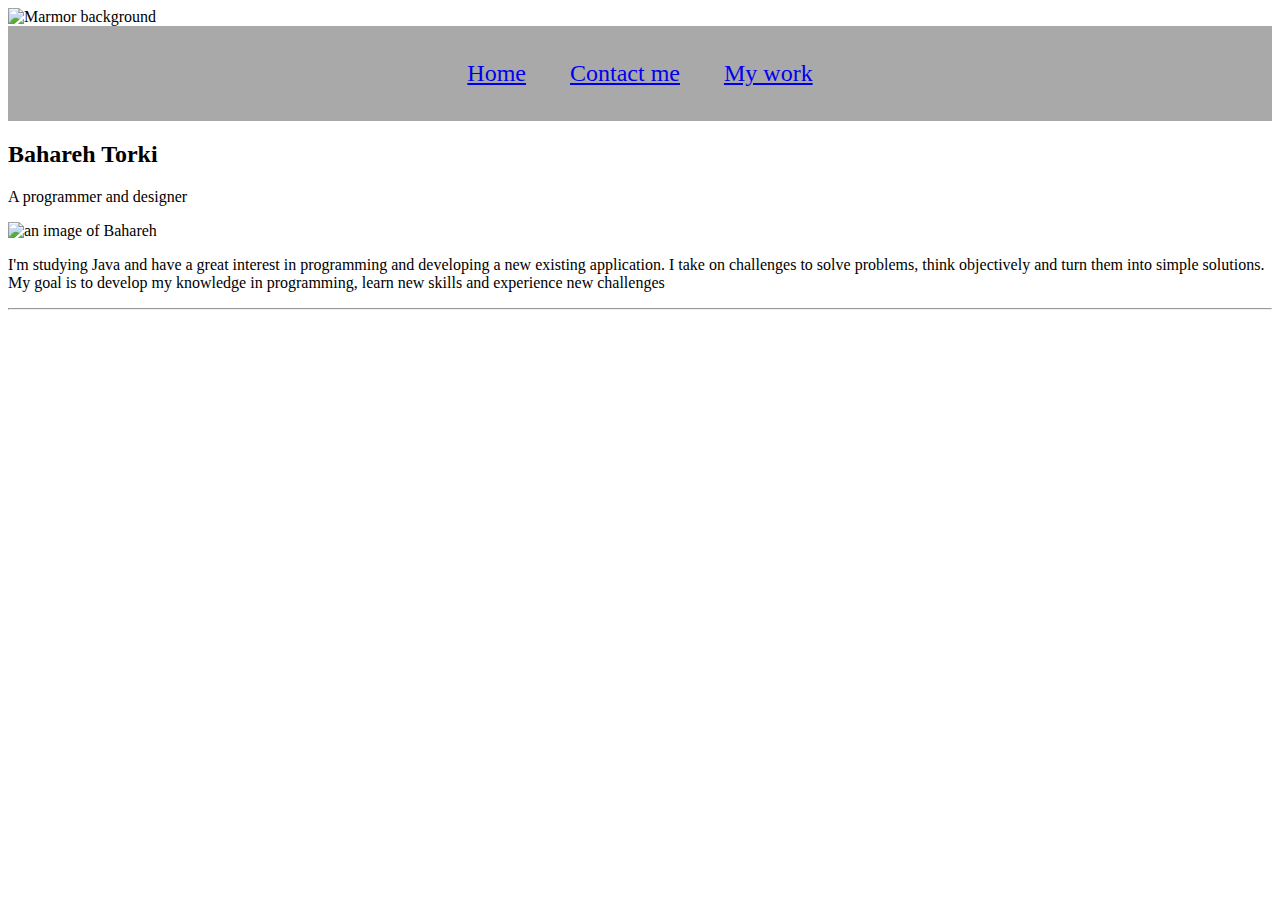
==== .idea/inspectionProfiles/HTMLandCSS/Portfolio/index.html @ 01ab0a04 "- Adding css" ====
<!DOCTYPE html>
<html lang="en">
<head>
    <meta charset="UTF-8">
    <meta http-equiv="X-UA-Compatible" content="IE=edge">
    <meta name="viewport" content="width=device-width, initial-scale=1.0">
    <link rel="stylesheet" href="Portfolio/style.css>">
    <title>Title</title>
<style>
    ul {
        list-style-type: none;
        padding: 20px;
        margin: 0;
        background-color: darkgray;
        text-align: center;
    }

    li {
        display: inline;
        font-size: 1.5em;
        font-family: Calibri;
        padding: 20px 20px;
        line-height: 55px;
    }

    li:hover {
        color: white;
    }

</style>
</head>
<body>
<img src="https://www.google.com/url?sa=i&url=https%3A%2F%2Fstock.adobe.com%2Fse%2Fsearch%3Fk%3Dmarmor&psig=AOvVaw0L-BjS8TwxDwDI24NZDPvx&ust=1678361125187000&source=images&cd=vfe&ved=0CA8QjRxqFwoTCMj688eczP0CFQAAAAAdAAAAABBF"
     alt="Marmor background" width="500">
<nav>
    <ul>
        <li><a href="index.html">Home</a></li>
        <li><a href="contact.html">Contact me</a></li>
        <li><a href="myWork.html">My work</a></li>
    </ul>
</nav>

<h2 id="name">Bahareh Torki</h2>
<p>A programmer and designer</p>

<img src="images/myImg.jpg" alt="an image of Bahareh" width="150">
<p>I'm studying Java and have a great interest in programming and developing a new existing application. I take on
    challenges to solve problems, think objectively and turn them into simple solutions.
    My goal is to develop my knowledge in programming, learn new skills and experience new challenges</p>

<hr>
</body>
</html>
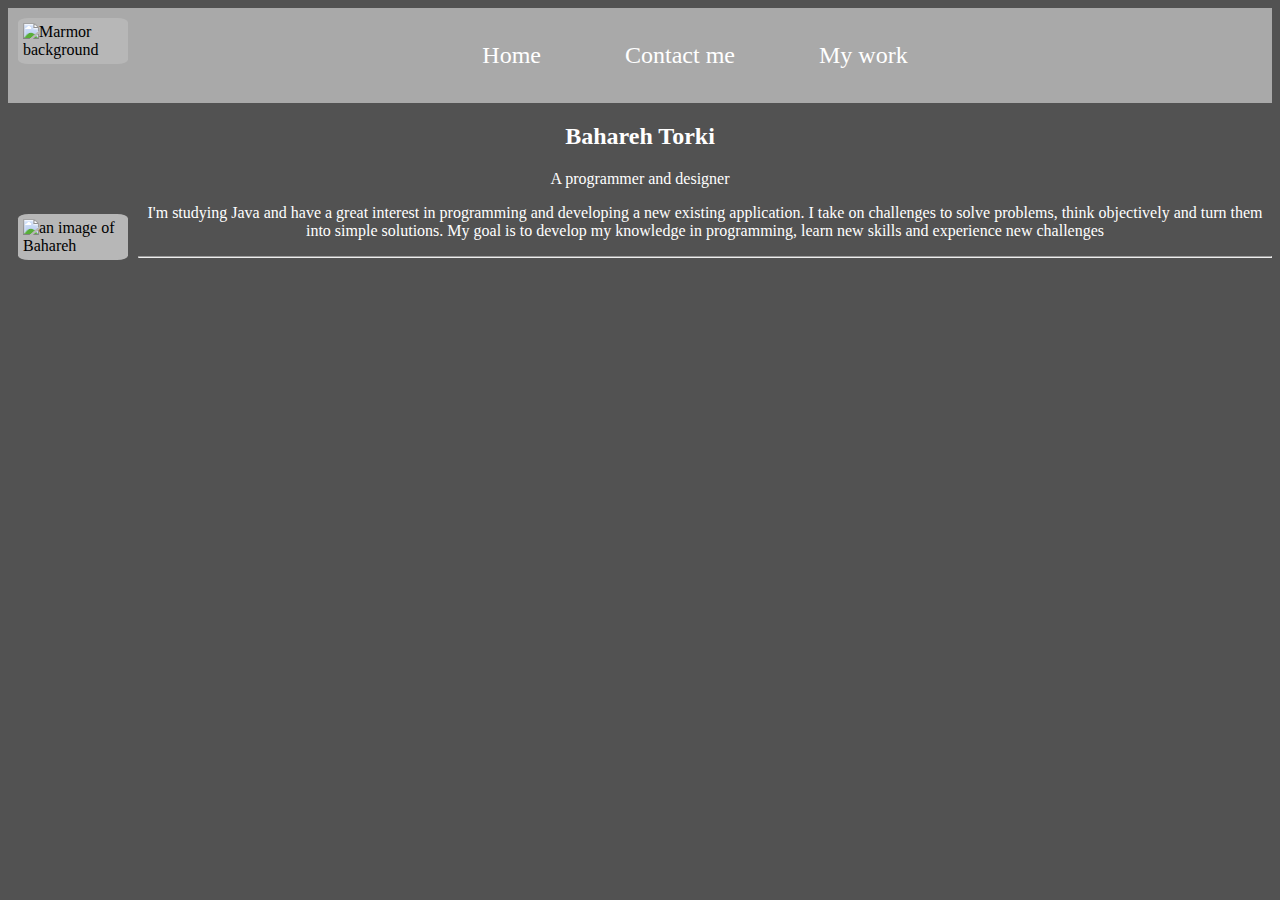
==== commit 045b8e07: "- Adding css for index.html - Adding css for contact.html - Adding css for myWork.html" ====
--- a/.idea/inspectionProfiles/HTMLandCSS/Portfolio/index.html
+++ b/.idea/inspectionProfiles/HTMLandCSS/Portfolio/index.html
@@ -4,32 +4,17 @@
     <meta charset="UTF-8">
     <meta http-equiv="X-UA-Compatible" content="IE=edge">
     <meta name="viewport" content="width=device-width, initial-scale=1.0">
-    <link rel="stylesheet" href="Portfolio/style.css>">
+    <link rel="stylesheet" type="text/css" href="style.css">
     <title>Title</title>
 <style>
-    ul {
-        list-style-type: none;
-        padding: 20px;
-        margin: 0;
-        background-color: darkgray;
-        text-align: center;
-    }
-
-    li {
-        display: inline;
-        font-size: 1.5em;
-        font-family: Calibri;
-        padding: 20px 20px;
-        line-height: 55px;
-    }
-
-    li:hover {
-        color: white;
-    }
 
 </style>
 </head>
 <body>
+
+
+<form action="/action_page.php"></form>
+
 <img src="https://www.google.com/url?sa=i&url=https%3A%2F%2Fstock.adobe.com%2Fse%2Fsearch%3Fk%3Dmarmor&psig=AOvVaw0L-BjS8TwxDwDI24NZDPvx&ust=1678361125187000&source=images&cd=vfe&ved=0CA8QjRxqFwoTCMj688eczP0CFQAAAAAdAAAAABBF"
      alt="Marmor background" width="500">
 <nav>
--- a/.idea/inspectionProfiles/HTMLandCSS/Portfolio/style.css
+++ b/.idea/inspectionProfiles/HTMLandCSS/Portfolio/style.css
@@ -0,0 +1,93 @@
+
+body{
+    background-color: #525252;
+}
+p{
+    text-align: center;
+    color: white;
+    font-family: "Calibri Light";
+    font-size: 16px;
+}
+/*it isn't performed*/
+
+myWork.class{
+    text-decoration: none;
+    color: cyan;
+    padding: 20px 20px;
+}
+
+ul {
+    list-style-type: none;
+    padding: 20px;
+    margin: 0;
+    background-color: darkgray;
+    text-align: center;
+}
+
+
+li {
+    display: inline;
+    font-size: 1.5em;
+    font-family: Calibri;
+    padding: 20px 20px;
+    line-height: 55px;
+}
+li:hover{
+    color: white;
+}
+
+#name{
+    text-align: center;
+    color: #040000;
+    font-family: "Calibri Light";
+    color: white;
+}
+
+img {
+    padding: 5px 5px 5px 5px;
+    width: 70px;
+    margin: 10px;
+    background-color: #b7b7b7;
+    border-radius: 10%;
+    float: left;
+    width: 100px;
+}
+
+label{
+    padding-left: 1cm;
+    font-size: 25;
+    color: #ffffff;
+    font-family: Calibri;
+
+}
+
+
+input {
+    width: 30%;
+    padding: 12px 20px;
+    margin: 8px 0;
+    box-sizing: border-box;
+    border: 2px solid #ffffff;
+    border-radius: 4px;
+    border-bottom: 2px solid #6d5c00;
+    background-color: #d8d8d8;
+    color: #474747;
+}
+
+a:link{
+    color: white;
+    alignment: center;
+    padding-left: 20px;
+    padding: inherit;
+    left: 20px;
+}
+
+a:hover{
+    color: #ffffff;
+}
+
+li a{
+    text-decoration: none;
+    color: #000000;
+    padding: 20px 20px;
+}
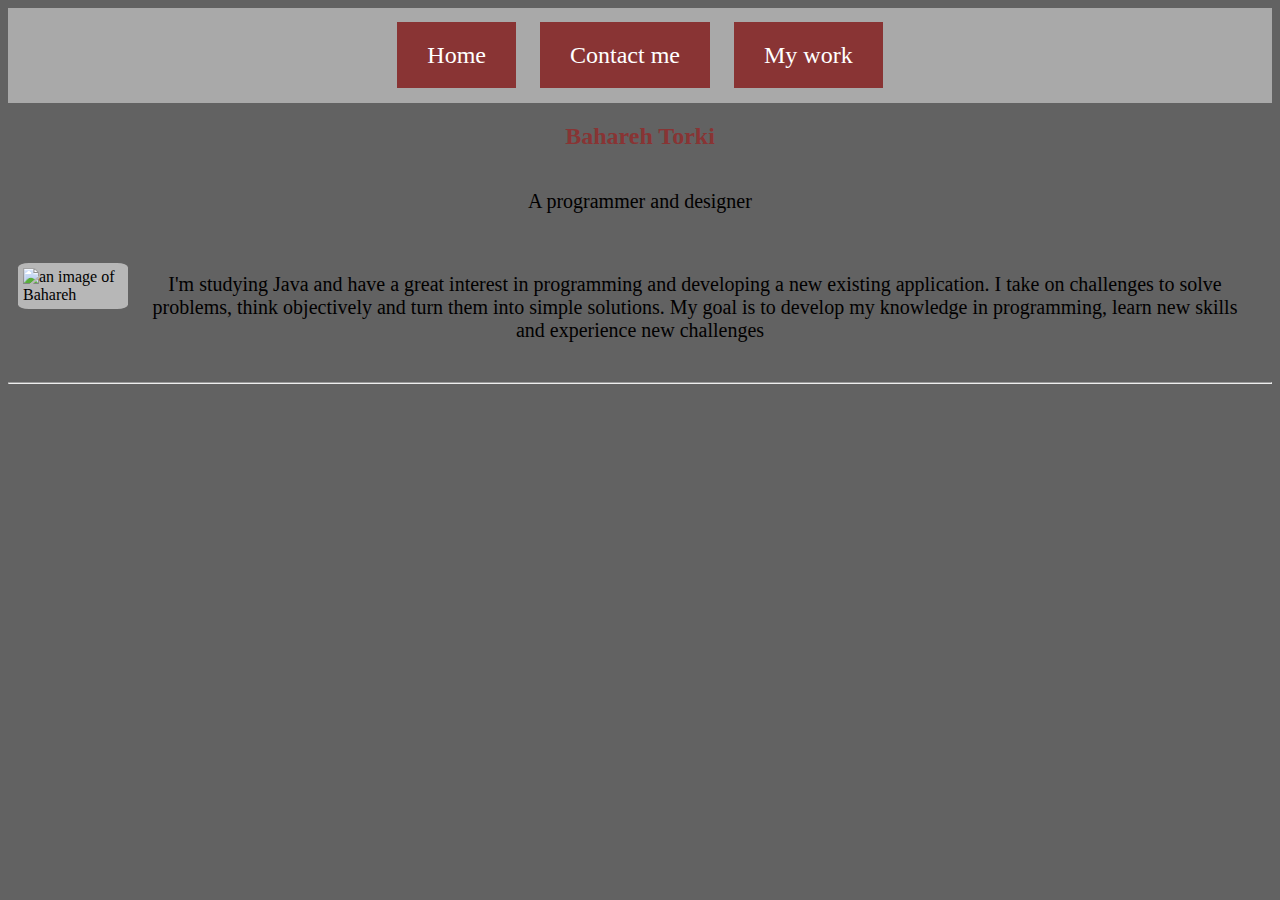
==== commit 26eebf10: "- Correct navigation bar - Adding a little css" ====
--- a/.idea/inspectionProfiles/HTMLandCSS/Portfolio/index.html
+++ b/.idea/inspectionProfiles/HTMLandCSS/Portfolio/index.html
@@ -4,31 +4,29 @@
     <meta charset="UTF-8">
     <meta http-equiv="X-UA-Compatible" content="IE=edge">
     <meta name="viewport" content="width=device-width, initial-scale=1.0">
+    <title>homepage</title>
+
+    <link href="https://cdn.jsdelivr.net/npm/bootstrap@5.3.0-alpha1/dist/css/bootstrap.min.css" rel="stylesheet" integrity="sha384-GLhlTQ8iRABdZLl6O3oVMWSktQOp6b7In1Zl3/Jr59b6EGGoI1aFkw7cmDA6j6gD" crossorigin="anonymous">
+    <script defer src="https://cdn.jsdelivr.net/npm/bootstrap@5.3.0-alpha1/dist/js/bootstrap.bundle.min.js" integrity="sha384-w76AqPfDkMBDXo30jS1Sgez6pr3x5MlQ1ZAGC+nuZB+EYdgRZgiwxhTBTkF7CXvN" crossorigin="anonymous"></script>
     <link rel="stylesheet" type="text/css" href="style.css">
-    <title>Title</title>
-<style>
 
-</style>
 </head>
 <body>
 
 
-<form action="/action_page.php"></form>
 
-<img src="https://www.google.com/url?sa=i&url=https%3A%2F%2Fstock.adobe.com%2Fse%2Fsearch%3Fk%3Dmarmor&psig=AOvVaw0L-BjS8TwxDwDI24NZDPvx&ust=1678361125187000&source=images&cd=vfe&ved=0CA8QjRxqFwoTCMj688eczP0CFQAAAAAdAAAAABBF"
-     alt="Marmor background" width="500">
 <nav>
     <ul>
-        <li><a href="index.html">Home</a></li>
-        <li><a href="contact.html">Contact me</a></li>
-        <li><a href="myWork.html">My work</a></li>
+        <li class="navigation"><a href="index.html">Home</a></li>
+        <li class="navigation"><a href="contact.html">Contact me</a></li>
+        <li class="navigation"><a href="myWork.html">My work</a></li>
     </ul>
 </nav>
 
 <h2 id="name">Bahareh Torki</h2>
 <p>A programmer and designer</p>
 
-<img src="images/myImg.jpg" alt="an image of Bahareh" width="150">
+<img src="images/myImg.jpg" alt="an image of Bahareh" class="myImg" width="150">
 <p>I'm studying Java and have a great interest in programming and developing a new existing application. I take on
     challenges to solve problems, think objectively and turn them into simple solutions.
     My goal is to develop my knowledge in programming, learn new skills and experience new challenges</p>
--- a/.idea/inspectionProfiles/HTMLandCSS/Portfolio/style.css
+++ b/.idea/inspectionProfiles/HTMLandCSS/Portfolio/style.css
@@ -1,21 +1,25 @@
 
 body{
-    background-color: #525252;
+    background-color: #626262;
 }
+
+div {
+    background-image: url("images/1000_F_199934209_BtlK97LsZW4Z5OdGfgp8fWAjstqdzC70.jpg");
+}
+
 p{
     text-align: center;
-    color: white;
+    padding: 20px 20px 20px 20px;
+    color: #010000;
     font-family: "Calibri Light";
-    font-size: 16px;
-}
-/*it isn't performed*/
-
-myWork.class{
-    text-decoration: none;
-    color: cyan;
-    padding: 20px 20px;
+    font-size: 20px;
 }
 
+.contact{
+    text-align: left;
+    padding-left: 150px;
+
+}
 ul {
     list-style-type: none;
     padding: 20px;
@@ -25,60 +29,52 @@
 }
 
 
-li {
-    display: inline;
-    font-size: 1.5em;
-    font-family: Calibri;
-    padding: 20px 20px;
-    line-height: 55px;
-}
-li:hover{
-    color: white;
-}
-
 #name{
     text-align: center;
     color: #040000;
     font-family: "Calibri Light";
-    color: white;
+    color: #883434;
 }
 
 img {
     padding: 5px 5px 5px 5px;
-    width: 70px;
+    margin: 10px;
+    background-color: #b7b7b7;
+    border-radius: 10%;
+    float: left;
+    width: 30px;
+}
+
+.myImg {
+    padding: 5px 5px 5px 5px;
     margin: 10px;
     background-color: #b7b7b7;
     border-radius: 10%;
     float: left;
     width: 100px;
 }
-
 label{
     padding-left: 1cm;
-    font-size: 25;
+    font-size: 16px;
     color: #ffffff;
     font-family: Calibri;
 
 }
-
-
 input {
-    width: 30%;
+    width: 20%;
     padding: 12px 20px;
     margin: 8px 0;
     box-sizing: border-box;
-    border: 2px solid #ffffff;
+    border: 2px solid #b87b7b;
     border-radius: 4px;
-    border-bottom: 2px solid #6d5c00;
     background-color: #d8d8d8;
-    color: #474747;
+    color: #893434;
 }
 
 a:link{
     color: white;
     alignment: center;
-    padding-left: 20px;
-    padding: inherit;
+    padding: 20px 10px;
     left: 20px;
 }
 
@@ -90,4 +86,31 @@
     text-decoration: none;
     color: #000000;
     padding: 20px 20px;
+
 }
+
+li {
+    display: inline;
+    font-size: 1.5em;
+    font-family: Calibri;
+    padding: 10px 20px;
+    line-height: 55px;
+    background-color: #a66262;
+}
+li:hover{
+    color: white;
+}
+
+iframe{
+    padding-bottom: 20px;
+    padding-top: 70px;
+    width:30%;
+}
+ .navigation{
+     background-color: #893434;
+     list-style-type: none;
+     margin: 10px;
+     padding: 20px;
+     overflow: hidden;
+
+ }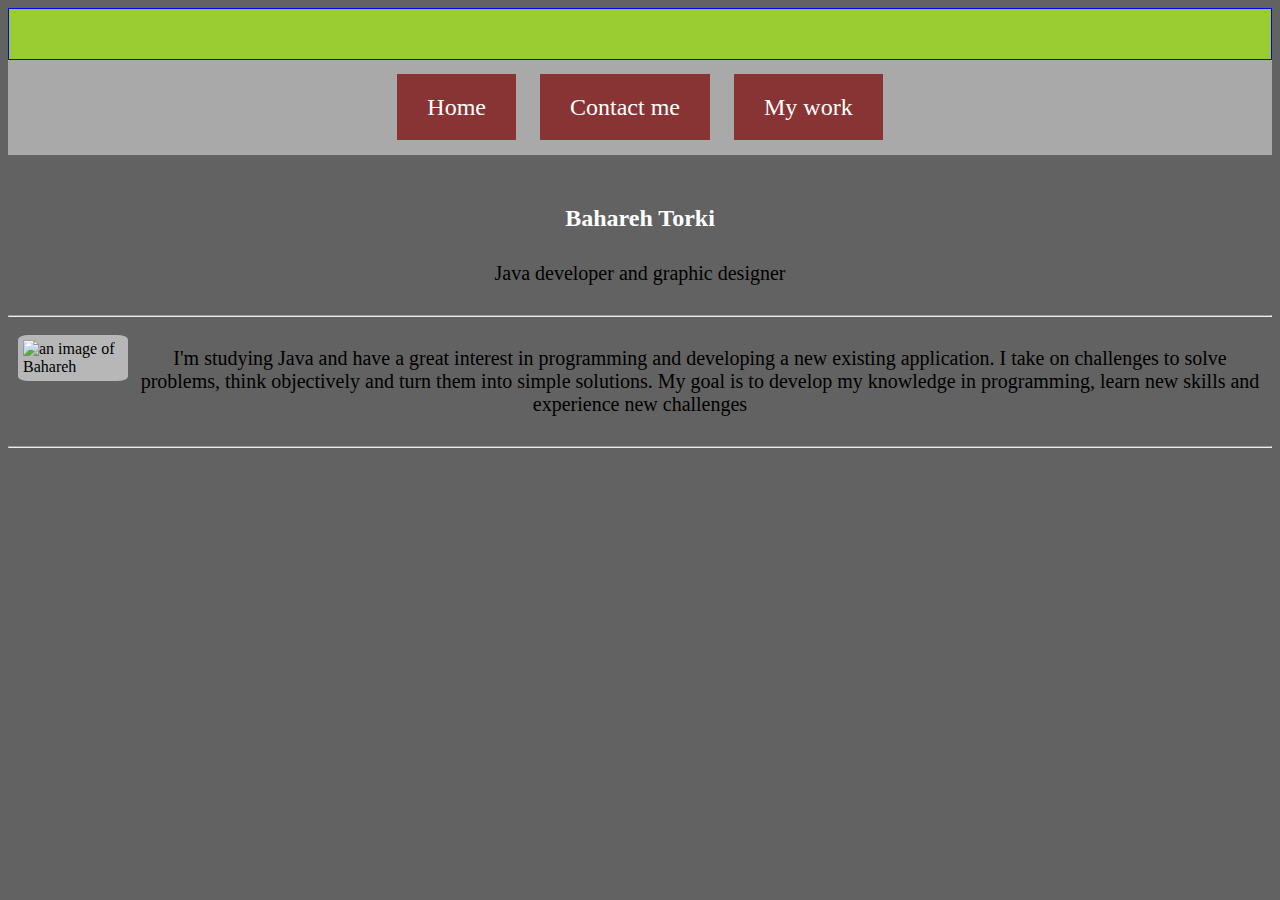
==== commit c08eb78e: "- Adding bootstrap tags" ====
--- a/.idea/inspectionProfiles/HTMLandCSS/Portfolio/index.html
+++ b/.idea/inspectionProfiles/HTMLandCSS/Portfolio/index.html
@@ -6,13 +6,22 @@
     <meta name="viewport" content="width=device-width, initial-scale=1.0">
     <title>homepage</title>
 
-    <link href="https://cdn.jsdelivr.net/npm/bootstrap@5.3.0-alpha1/dist/css/bootstrap.min.css" rel="stylesheet" integrity="sha384-GLhlTQ8iRABdZLl6O3oVMWSktQOp6b7In1Zl3/Jr59b6EGGoI1aFkw7cmDA6j6gD" crossorigin="anonymous">
-    <script defer src="https://cdn.jsdelivr.net/npm/bootstrap@5.3.0-alpha1/dist/js/bootstrap.bundle.min.js" integrity="sha384-w76AqPfDkMBDXo30jS1Sgez6pr3x5MlQ1ZAGC+nuZB+EYdgRZgiwxhTBTkF7CXvN" crossorigin="anonymous"></script>
+    <link href="https://cdn.jsdelivr.net/npm/bootstrap@5.3.0-alpha1/dist/css/bootstrap.min.css" rel="stylesheet"
+          integrity="sha384-GLhlTQ8iRABdZLl6O3oVMWSktQOp6b7In1Zl3/Jr59b6EGGoI1aFkw7cmDA6j6gD" crossorigin="anonymous">
+    <script defer src="https://cdn.jsdelivr.net/npm/bootstrap@5.3.0-alpha1/dist/js/bootstrap.bundle.min.js"
+            integrity="sha384-w76AqPfDkMBDXo30jS1Sgez6pr3x5MlQ1ZAGC+nuZB+EYdgRZgiwxhTBTkF7CXvN"
+            crossorigin="anonymous"></script>
     <link rel="stylesheet" type="text/css" href="style.css">
 
 </head>
 <body>
+<div class="container">
+    <div class="row">
+        <div class="col"><div class="box"></div>
+        </div>
+    </div>
 
+</div>
 
 
 <nav>
@@ -24,7 +33,8 @@
 </nav>
 
 <h2 id="name">Bahareh Torki</h2>
-<p>A programmer and designer</p>
+<p>Java developer and graphic designer</p>
+<hr>
 
 <img src="images/myImg.jpg" alt="an image of Bahareh" class="myImg" width="150">
 <p>I'm studying Java and have a great interest in programming and developing a new existing application. I take on
--- a/.idea/inspectionProfiles/HTMLandCSS/Portfolio/style.css
+++ b/.idea/inspectionProfiles/HTMLandCSS/Portfolio/style.css
@@ -1,5 +1,5 @@
 
-body{
+body {
     background-color: #626262;
 }
 
@@ -7,19 +7,20 @@
     background-image: url("images/1000_F_199934209_BtlK97LsZW4Z5OdGfgp8fWAjstqdzC70.jpg");
 }
 
-p{
+p {
     text-align: center;
-    padding: 20px 20px 20px 20px;
+    padding: 10px 10px 10px 10px;
     color: #010000;
     font-family: "Calibri Light";
     font-size: 20px;
 }
 
-.contact{
+.contact {
     text-align: left;
     padding-left: 150px;
 
 }
+
 ul {
     list-style-type: none;
     padding: 20px;
@@ -29,11 +30,12 @@
 }
 
 
-#name{
+#name {
     text-align: center;
+    padding-top: 30px;
     color: #040000;
     font-family: "Calibri Light";
-    color: #883434;
+    color: #ffffff;
 }
 
 img {
@@ -53,13 +55,15 @@
     float: left;
     width: 100px;
 }
-label{
+
+label {
     padding-left: 1cm;
     font-size: 16px;
     color: #ffffff;
     font-family: Calibri;
 
 }
+
 input {
     width: 20%;
     padding: 12px 20px;
@@ -71,18 +75,17 @@
     color: #893434;
 }
 
-a:link{
+a:link {
     color: white;
-    alignment: center;
     padding: 20px 10px;
     left: 20px;
 }
 
-a:hover{
+a:hover {
     color: #ffffff;
 }
 
-li a{
+li a {
     text-decoration: none;
     color: #000000;
     padding: 20px 20px;
@@ -95,22 +98,30 @@
     font-family: Calibri;
     padding: 10px 20px;
     line-height: 55px;
-    background-color: #a66262;
+    background-color: #b46565;
 }
-li:hover{
+
+li:hover {
     color: white;
 }
 
-iframe{
+iframe {
     padding-bottom: 20px;
     padding-top: 70px;
-    width:30%;
+    width: 30%;
 }
- .navigation{
-     background-color: #893434;
-     list-style-type: none;
-     margin: 10px;
-     padding: 20px;
-     overflow: hidden;
 
- }+.navigation {
+    background-color: #893434;
+    list-style-type: none;
+    margin: 10px;
+    padding: 20px;
+    overflow: hidden;
+}
+.box{
+    background-color: yellowgreen;
+    border: 1px solid blue;
+    min-height: 50px;
+    font-size: 2rem;
+}
+
